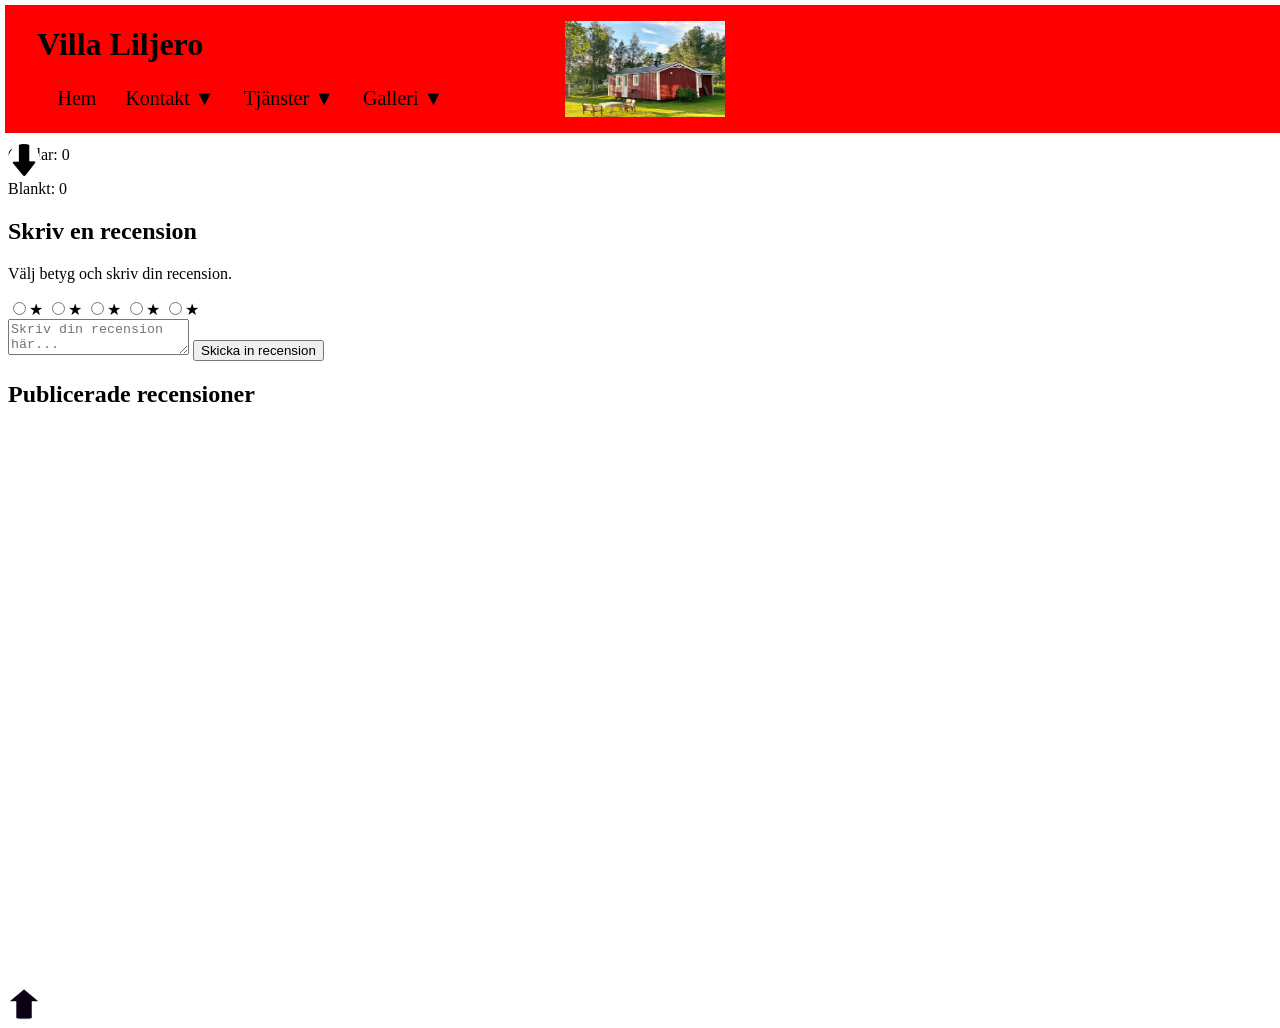
==== geomdöme.html @ 92c4bb61 "Add files via upload" ====
<!DOCTYPE html>
<html lang="en">
<head>
    <meta charset="UTF-8">
    <meta name="viewport" content="width=device-width, initial-scale=1.0">
    <link rel="stylesheet" href="style.css">
    <link href="https://cdn.jsdelivr.net/npm/@fortawesome/fontawesome-free@7.2.0/css/all.min.css">
    <title>Villa Liljero</title>








<script src="https://elfsightcdn.com/platform.js" async></script>
<div class="elfsight-app-90539be3-6ba4-45b3-8486-6bc17913fea7" data-elfsight-app-lazy></div>

<script type="text/javascript" src="https://cdn.weglot.com/weglot.min.js"></script>

<script>
    Weglot.initialize({
        api_key: 'wg_a597e7a17295b804d0bfe04ea6a15aa70'
    });



</script>

</head>

<body>










<header>
<nav class="mainnav">
<ul class="mainmenu">
<li>
<a href="index.html">Hem</a>
</li>

<li class="dropdown">
<a href="kontakt.html">Kontakt ▼</a>
<ul class="dropdown">
<li><a href="">Personer</a></li>
<li><a href="">Adress</a></li>
<li><a href="">Mejl</a></li>
<li><a href="">Telefon</a></li>
<li><a href="">Chatt</a></li>
</ul>
</li>
<li class="dropdown">
<a href="">Tjänster ▼</a>
<ul class="dropdown">
<li><a href="">AirBnB</a></li>
<li><a href="geomdöme.html" class="active">Ge omdöme</a></li>
</ul>
</li>
<li class="dropdown">
<a href="">Galleri ▼ </a>
<ul class="dropdown">
<li><a href="juni2026.html">Juni 2026</a></li>
<li><a href="">Juli 2026</a></li>
<li><a href="">Augusti 2026</a></li>
</ul>
</li>
</nav>


<h1 class="hemsiderubrik">
Villa Liljero
</h1>

<a href="index.html"><img src="hemsidelogga.jpg" alt="" class="hemsidelogga"></a>



</header>







<div class="container">
 <video class="menyfilm" autoplay muted loop playsinline style="object-fit:cover;" onclick="togglePlay(this)">
  <source src="nordisklandsbygd.mp4" type="video/mp4">
  Din webbläsare stödjer inte video.
  Din webbläsare stödjer inte ljud.
</video>
<div class="indexrubrik">
</p>
</div>
</div>








<audio id="audioFile" loop>
  <source src="vindbris.mp4" type="audio/mp4">
  Din webbläsare stödjer inte ljud.
</audio>






<a href="#"><img src="uparrow.png" class="scrolltotoparrow" title="Gå till toppen av sidan"></a>
<img src="downarrow.png" class="scrolltobottomarrow" onclick="scrollToBottomArrow()" alt="Gå till botten av sidan">









<div class="review-box1">
  <h2>Ge omdöme om vistelsen</h2>
  <button id="likeBtn">👍Gillar</button>
  <button id="dislikeBtn">👎Ogillar</button>
  <button id="blankBtn">⬜Blank röst</button>

  <div class="results">
    <p>Gillar: <span id="likeCount">0</span></p>
    <p>Ogillar: <span id="dislikeCount">0</span></p>
    <p>Blankt: <span id="blankCount">0</span></p>
  </div>
</div>





<section class="review-box2">
  <h2>Skriv en recension</h2>
  <p>Välj betyg och skriv din recension.</p>

  <form id="reviewForm">
    <div class="rating" aria-label="Betyg">
      <input type="radio" id="star5" name="rating" value="5" required><label for="star5">★</label>
      <input type="radio" id="star4" name="rating" value="4"><label for="star4">★</label>
      <input type="radio" id="star3" name="rating" value="3"><label for="star3">★</label>
      <input type="radio" id="star2" name="rating" value="2"><label for="star2">★</label>
      <input type="radio" id="star1" name="rating" value="1"><label for="star1">★</label>
    </div>

    <textarea id="reviewText" placeholder="Skriv din recension här..." required></textarea>
    <button type="submit" class="send-btn">Skicka in recension</button>
  </form>
</section>

<section class="posted-reviews">
  <h2>Publicerade recensioner</h2>
  <div id="reviewList" class="review-list"></div>
</section>





<img src="whatdoyouthink.png" class="whatdoyouthink" alt="">










<footer>
</footer>




<script src="nav.js"></script>
<script src="startaochpausafilm.js"></script>
<script src="startaochpausaljud.js"></script>
<script src="rökeffekt.js"></script>
<script src="https://translate.google.com/translate_a/element.js?cb=googleTranslateElementInit"></script>
<script src="språköversättning.js"></script>
<script src="skroll.js"></script>
<script src="omdömesröstning.js"></script>







</body>


</html>
---- style.css ----
html, body {
overflow-x:hidden;
}

html {
scroll-behavior:smooth;
}





/*meny med bakgrund*/

header {

width:100%;
background:red;
border-top: 5px solid white;
border-left:5px solid white;
height:8em;
left:0em;
top:0em;
position:absolute;
}


/*meny minus bakgrund*/

ul {
list-style:none;
position:relative;
top:3.5em;
}

ul li {
display:inline-block;
position:relative;
}

ul li a {
display:block;
padding: 10px 12.5px;
color:black;
text-decoration:none;
text-align:center;
font-size:20px;
position:relative;
}

ul li ul.dropdown li {
display:block;
border-bottom:1px solid white;

}

ul li ul.dropdown {
width:100%;
background:red;
position:absolute;
z-index: 9999;
display:none;
top:100%;
left:0%;
}


ul li a:hover {
background:white;
text-align:center;
}

ul li:hover ul.dropdown {
display:block;
text-align:center;
}


.menyfilm {
top:8em;
position:absolute;
height:100%;
width:100%;
left:0em;
z-index:1;
}




.hemsiderubrik {
left:1em;
top:0em;
position:absolute;
z-index:999;
}


.hemsidelogga {
position:absolute;
width:10em;
height:6em;
left:35em;
top:1em;
}


/*sist klickad på menylänk blir aktiv med vitfärgad bakgrundsfärg*/

ul li a.active {
  background-color: white;
  color: black;
}











/*bakgrundsbilds ljud av vinden*/

#windSound {
z-index:9999;
position:absolute;
}



.wind-btn {
  position: absolute;
  z-index: 1;
  top: 10em;
  right: 1em;
  padding: 10px 16px;
  border: none;
  background: white;
  color: black;
  cursor: pointer;
  border-radius: 6px;
}

.wind-btn:hover {
  background: #f0f0f0;
}





/*få text att hamna över bild*/

.indexrubrik {

 position: absolute;
  z-index: 999;
  top:3em;
  left: 0.5em;
  color: white;
  font-size: 3rem;
  text-shadow: 2px 2px 6px black;

}

.indexcitat {
top:5em;
left:0.5em;
position:relative;
}

.galleribild1 {
position:absolute;
height:35em;
width:50em;
z-index:999;
top:30%;
left:3%;
}

.subtitle {
margin-top:-10%;
position:relative;
z-index:999;
}


.juni2026rubrik h1 {
top:5em;
left:1.75em;
position:absolute;
z-index: 999;
color:white;
}





.elfsight-app-90539be3-6ba4-45b3-8486-6bc17913fea7 {
z-index:999;
top:0em;
margin-top:0em;
position:relative;
}


#google_translate_element {
position:absolute;
left:50em;
}



/*skrollpilknappar*/

.scrolltotoparrow {
position:absolute;
z-index:999;
width:2em;
height:2em;
border-radius:50%;
bottom:-7.5em;
}

.scrolltobottomarrow {
position:absolute;
z-index:999;
width:2em;
height:2em;
border-radius:50%;
bottom:-7.5em;
top:9em;
background:white;
}
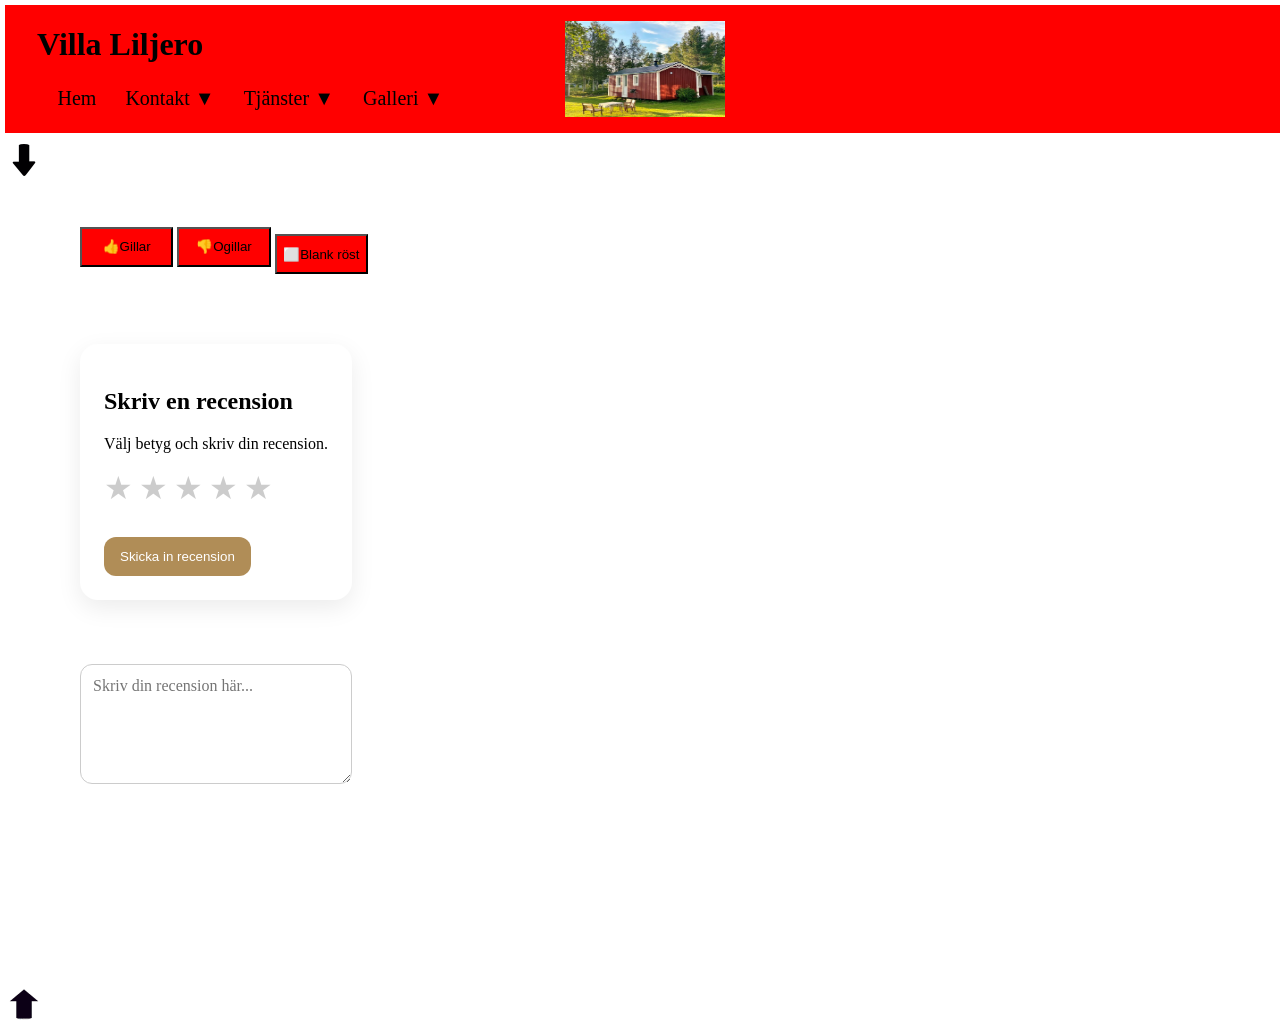
==== commit ba2c25b4: "Update geomdöme.html" ====
--- a/geomdöme.html
+++ b/geomdöme.html
@@ -175,8 +175,6 @@
 
 
 
-<img src="whatdoyouthink.png" class="whatdoyouthink" alt="">
-
 
 
 
@@ -210,4 +208,4 @@
 </body>
 
 
-</html>+</html>
--- a/style.css
+++ b/style.css
@@ -235,4 +235,147 @@
 bottom:-7.5em;
 top:9em;
 background:white;
-}+}
+
+
+
+
+/*omdömesröstning*/
+
+.review-box1 {
+z-index:999;
+left:5em;
+position:absolute;
+color:white;
+top:10em;
+}
+
+.review-box1 button {
+background:red;
+position:relative;
+height:3em;
+width:7em;
+left:0em;
+}
+
+.review-box1 #blankBtn {
+top:0.55em;
+}
+
+#reviewText {
+z-index:999;
+position:absolute;
+top:20em;
+left:0em;
+}
+
+
+
+
+
+
+
+
+  .review-box2 {
+    background: #fff;
+    border-radius: 18px;
+    padding: 24px;
+    box-shadow: 0 8px 24px rgba(0,0,0,.08);
+    margin-bottom:24px;
+    left:5em;
+    margin-top:21em;
+    position:absolute;
+    z-index:999;
+  }
+
+
+
+.posted-reviews {
+
+}
+
+
+  .rating {
+    display: flex;
+    flex-direction: row-reverse;
+    justify-content: flex-end;
+    gap: 6px;
+    margin: 10px 0 18px;
+  }
+
+  .rating input {
+    display: none;
+  }
+
+  .rating label {
+    font-size: 2rem;
+    color: #ccc;
+    cursor: pointer;
+  }
+
+  .rating input:checked ~ label,
+  .rating label:hover,
+  .rating label:hover ~ label {
+    color: #f5b301;
+  }
+
+  textarea {
+    width: 100%;
+    min-height: 120px;
+    border: 1px solid #ccc;
+    border-radius: 12px;
+    padding: 12px;
+    font: inherit;
+    box-sizing: border-box;
+    left:10em;
+  }
+
+  .send-btn {
+    margin-top: 12px;
+    border: 0;
+    background: #b08d57;
+    color: white;
+    padding: 12px 16px;
+    border-radius: 12px;
+    cursor: pointer;
+  }
+
+  .review-list {
+    display: grid;
+    gap: 12px;
+    margin-top: 16px;
+  }
+
+  .review-item {
+    background: #f8f8f8;
+    border-radius: 12px;
+    padding: 14px;
+  }
+
+  .review-meta {
+    font-size: .9rem;
+    color: #666;
+    margin-bottom: 6px;
+  }
+
+  .stars {
+    color: #f5b301;
+    font-size: 1.1rem;
+    margin-bottom: 8px;
+  }
+
+
+
+
+
+
+
+
+.whatdoyouthink {
+z-index:999;
+width:30em;
+height:15em;
+left:30em;
+top:30em;
+position:absolute;
+}
